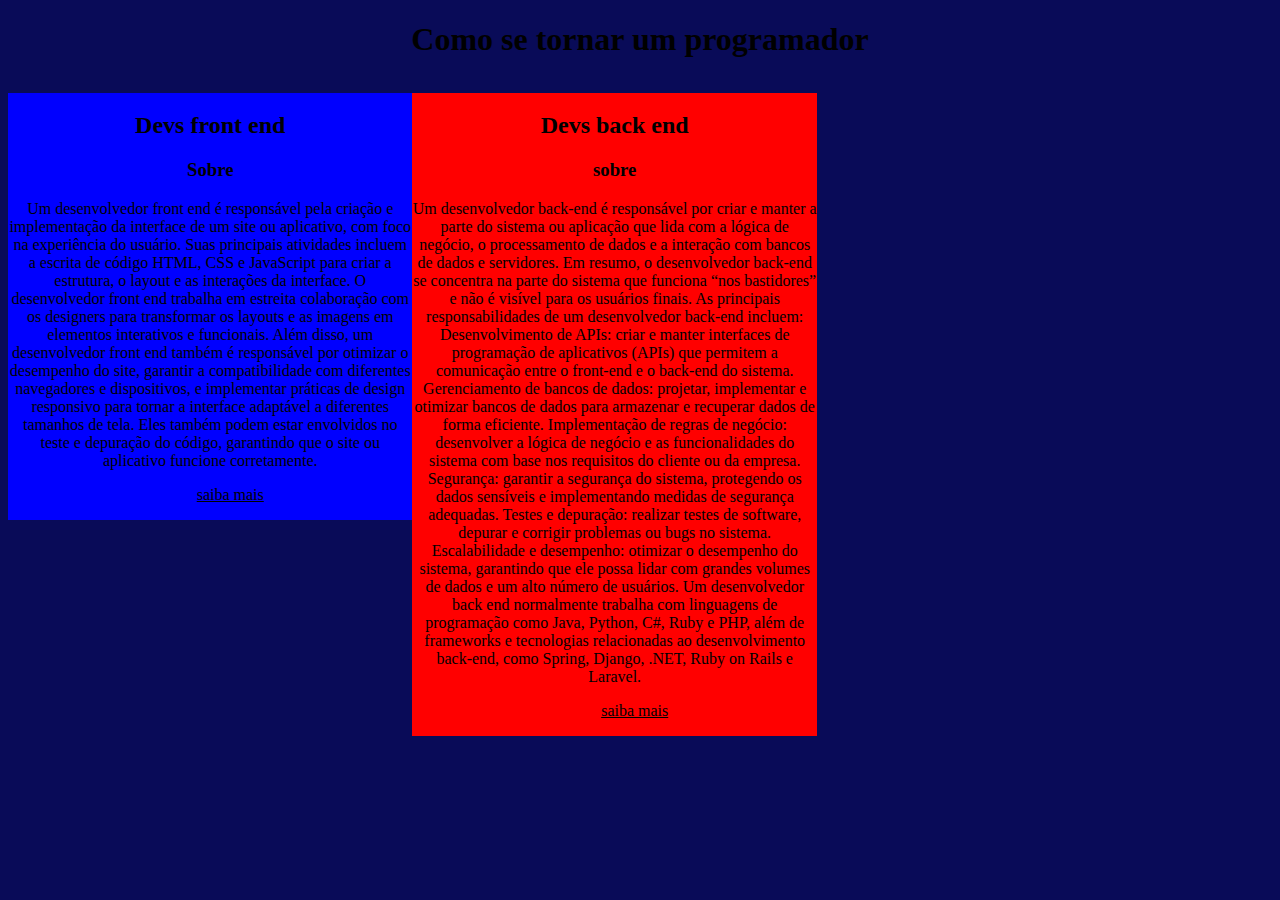
==== index.html @ 661d6f65 "first commit" ====
<!DOCTYPE html>
<html lang="en">
<head>
    <meta charset="UTF-8">
    <meta name="viewport" content="width=device-width, initial-scale=1.0">
    <link rel="shortcut icon" href="img/automacao_de_processos_de_ti_.png" type="image/x-icon">
    <link rel="stylesheet" href="css/style.css">
    <script src="script.js"></script>
    <meta name="keywords" content="programacao">
    <meta name="description" content="VSCode">
    <meta http-equiv="X-UA-Compatible" content="ie=edge">
    <title>programação </title>
</head>
<body id="pricipal">
    <div id="header">
        <h1>
            Como se tornar um programador
        </h1>
        <div id="frontend">
            <h2>
                Devs  front end
            </h2>
            <h3>
                Sobre
            </h3>
            <p>
                Um desenvolvedor front end é responsável pela criação e implementação da interface de um site ou aplicativo, com foco na experiência do usuário. Suas principais atividades incluem a escrita de código HTML, CSS e JavaScript para criar a estrutura, o layout e as interações da interface. O desenvolvedor front end trabalha em estreita colaboração com os designers para transformar os layouts e as imagens em elementos interativos e funcionais.

Além disso, um desenvolvedor front end também é responsável por otimizar o desempenho do site, garantir a compatibilidade com diferentes navegadores e dispositivos, e implementar práticas de design responsivo para tornar a interface adaptável a diferentes tamanhos de tela. Eles também podem estar envolvidos no teste e depuração do código, garantindo que o site ou aplicativo funcione corretamente.
            </p>
            <ul>
                <a href="sobfront.html">saiba mais</a>
            </ul>
        </div>
        <div id="backend">
            <h2>
                Devs back end
            </h2>
            <h3>
                sobre
            </h3>
            <p>
                Um desenvolvedor back-end é responsável por criar e manter a parte do sistema ou aplicação que lida com a lógica de negócio, o processamento de dados e a interação com bancos de dados e servidores. Em resumo, o desenvolvedor back-end se concentra na parte do sistema que funciona “nos bastidores” e não é visível para os usuários finais.

As principais responsabilidades de um desenvolvedor back-end incluem:

Desenvolvimento de APIs: criar e manter interfaces de programação de aplicativos (APIs) que permitem a comunicação entre o front-end e o back-end do sistema.
Gerenciamento de bancos de dados: projetar, implementar e otimizar bancos de dados para armazenar e recuperar dados de forma eficiente.
Implementação de regras de negócio: desenvolver a lógica de negócio e as funcionalidades do sistema com base nos requisitos do cliente ou da empresa.
Segurança: garantir a segurança do sistema, protegendo os dados sensíveis e implementando medidas de segurança adequadas.
Testes e depuração: realizar testes de software, depurar e corrigir problemas ou bugs no sistema.
Escalabilidade e desempenho: otimizar o desempenho do sistema, garantindo que ele possa lidar com grandes volumes de dados e um alto número de usuários.
Um desenvolvedor back end normalmente trabalha com linguagens de programação como Java, Python, C#, Ruby e PHP, além de frameworks e tecnologias relacionadas ao desenvolvimento back-end, como Spring, Django, .NET, Ruby on Rails e Laravel.
            </p>
            <ul>
                <a href="sobend.html">saiba mais</a>
            </ul>
        </div>
    </div>
</body>
</html>
---- css/style.css ----
#pricipal{
    background-color: rgb(9, 11, 88);
}
#header{
    width: 100%;
    text-align: center;
}
#frontend{
    width: 32%;
    margin: 1% auto;
    float: left;
    background-color: blue;
}
#backend{
    width: 32%;
    margin: 1% auto;
    float: left;
    background-color: red;
}
#fullstack{
    width: 32%;
    margin: 1%;
    float: left;
    background-color: blueviolet
}
ul{
    text-decoration: none;
}
a{
    color: black;
} 
#oqfront{
    width: 80%;
    float: left;
    margin-left: 10%;
}
#frontend2{
    width: 100%;
    margin-top: 4%;
    float: left;
}
#pfe1{
    float: left;
    margin-top: auto;
    margin-left: 10%;
    width: 80%;
}
#class{
    float: left;
    margin-top: auto;
    margin-left: 10%;
    width: 80%; 
}
#frontend3{
    width: 100%;
    margin-top: 2%;
    float: left;
}
#ul1{
    text-decoration: none;
    float: left;
    margin-top: auto;
    margin-left: 10%;
    width: 80%;
}
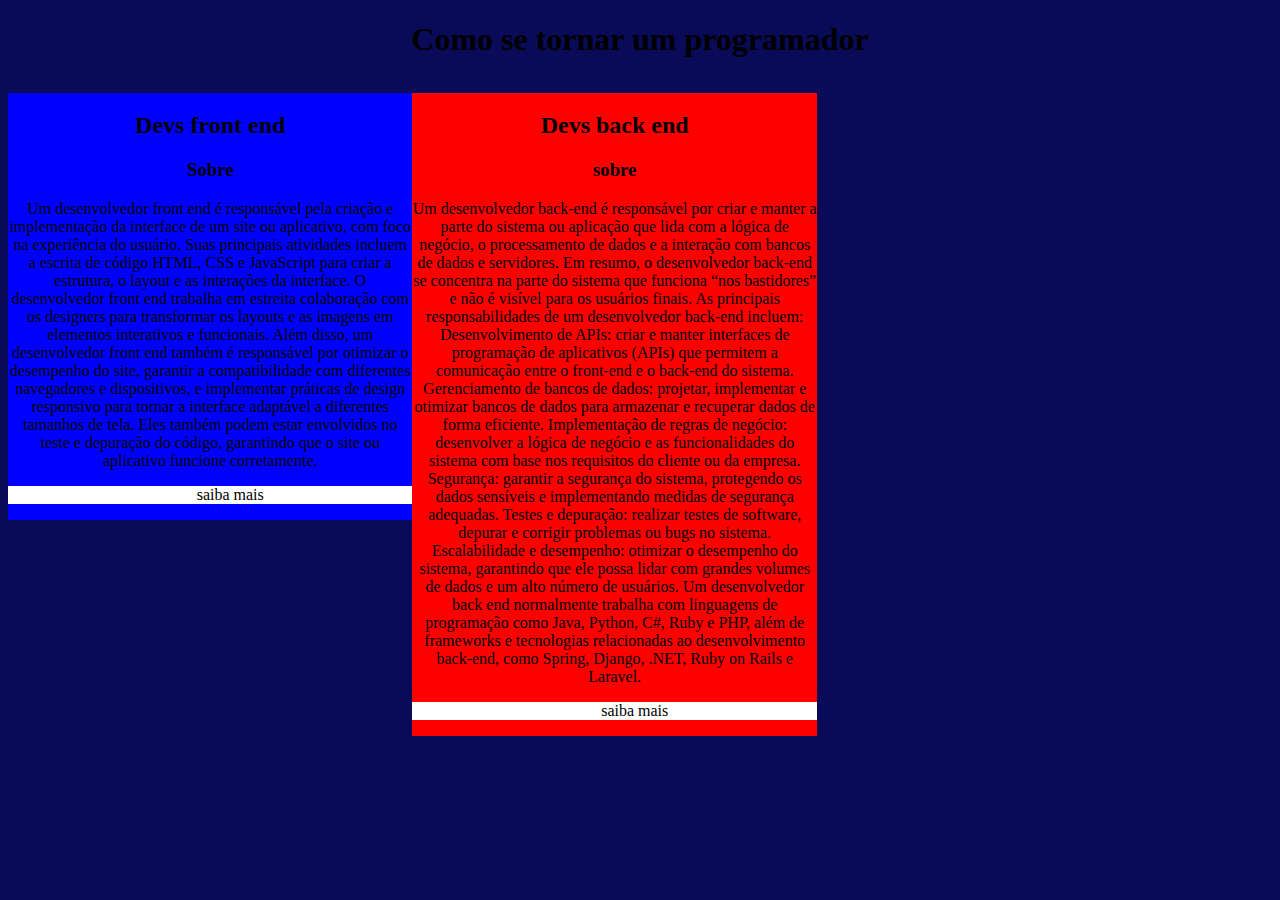
==== commit 24a798e4: "first commit" ====
--- a/index.html
+++ b/index.html
@@ -28,7 +28,7 @@
 
 Além disso, um desenvolvedor front end também é responsável por otimizar o desempenho do site, garantir a compatibilidade com diferentes navegadores e dispositivos, e implementar práticas de design responsivo para tornar a interface adaptável a diferentes tamanhos de tela. Eles também podem estar envolvidos no teste e depuração do código, garantindo que o site ou aplicativo funcione corretamente.
             </p>
-            <ul>
+            <ul class="active">
                 <a href="sobfront.html">saiba mais</a>
             </ul>
         </div>
@@ -52,7 +52,7 @@
 Escalabilidade e desempenho: otimizar o desempenho do sistema, garantindo que ele possa lidar com grandes volumes de dados e um alto número de usuários.
 Um desenvolvedor back end normalmente trabalha com linguagens de programação como Java, Python, C#, Ruby e PHP, além de frameworks e tecnologias relacionadas ao desenvolvimento back-end, como Spring, Django, .NET, Ruby on Rails e Laravel.
             </p>
-            <ul>
+            <ul class="active">
                 <a href="sobend.html">saiba mais</a>
             </ul>
         </div>
--- a/css/style.css
+++ b/css/style.css
@@ -62,4 +62,14 @@
     margin-top: auto;
     margin-left: 10%;
     width: 80%;
+}
+ul a:hover{
+    background-color: violet;
+    color: rebeccapurple;
+}
+.active{
+    background-color: #fff;
+}
+a{
+    text-decoration: none;
 }